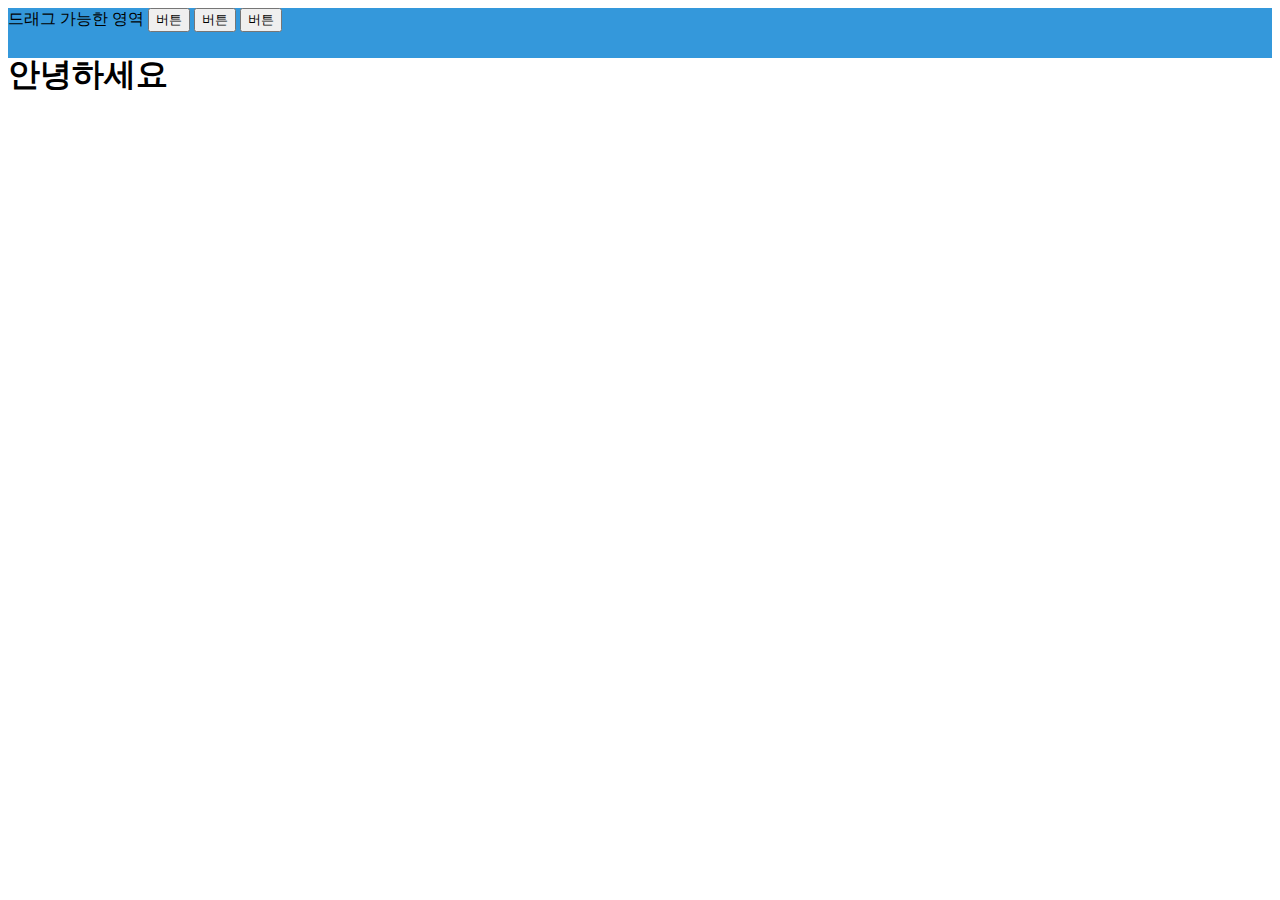
==== file/index3.html @ e4b7788a "load qwebchannel.js in python" ====
<!DOCTYPE html>
<html lang="en">
  <head>
    <meta charset="UTF-8" />
    <meta
      name="viewport"
      content="width=device-width, initial-scale=1.0"
    />
    <script>
      document.addEventListener('pyloidReady', function () {
        console.log('pyloidReady');
      });
    </script>
    <title>Test Page</title>
    <style>
      .draggable {
        width: 100%; /* 전체 너비로 확장 */
        height: 50px; /* 높이 조정 */
        background-color: #3498db;
      }
    </style>
  </head>
  <body>
    <div
      class="draggable"
      data-pyloid-drag-region
    >
      드래그 가능한 영역
      <button>버튼</button>
      <button>버튼</button>
      <button>버튼</button>

    <h1>안녕하세요</h1>
  </body>
</html>
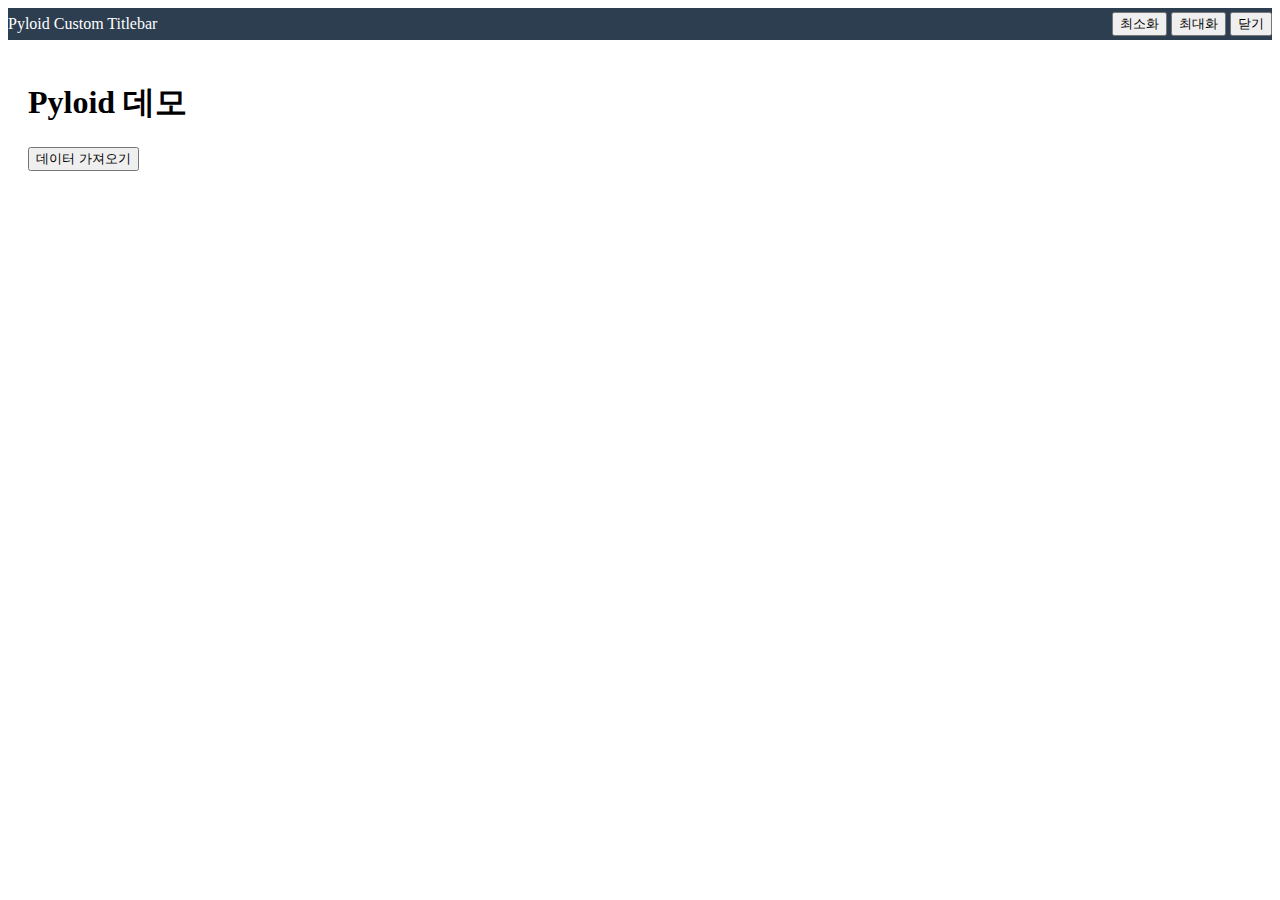
==== commit 02b5cfa4: "release: 0.22.0" ====
--- a/file/index3.html
+++ b/file/index3.html
@@ -2,34 +2,83 @@
 <html lang="en">
   <head>
     <meta charset="UTF-8" />
-    <meta
-      name="viewport"
-      content="width=device-width, initial-scale=1.0"
-    />
+    <meta name="viewport" content="width=device-width, initial-scale=1.0" />
     <script>
       document.addEventListener('pyloidReady', function () {
         console.log('pyloidReady');
+
+        // API 요청 예시
+        // fetch('https://api.example.com/data')
+        //   .then((response) => response.json())
+        //   .then((data) => {
+        //     console.log('받은 데이터:', data);
+        //   })
+        //   .catch((error) => {
+        //     console.error('에러 발생:', error);
+        //   });
       });
+
+      // 사용자 정의 함수들
+      function minimizeWindow() {
+        window.pyloid.customAPI.minimize();
+      }
+
+      function maximizeWindow() {
+        window.pyloid.customAPI.maximize();
+      }
     </script>
     <title>Test Page</title>
-    <style>
-      .draggable {
-        width: 100%; /* 전체 너비로 확장 */
-        height: 50px; /* 높이 조정 */
-        background-color: #3498db;
-      }
-    </style>
   </head>
   <body>
     <div
-      class="draggable"
+      class="title-bar"
       data-pyloid-drag-region
+      style="
+        width: 100%;
+        height: 32px;
+        background-color: #2c3e50;
+        display: flex;
+        align-items: center;
+        justify-content: space-between;
+        color: white;
+        user-select: none;
+      "
     >
-      드래그 가능한 영역
-      <button>버튼</button>
-      <button>버튼</button>
-      <button>버튼</button>
+      <div class="title">
+        <a href="/a/b/c" style="color: white; text-decoration: none"
+          >Pyloid Custom Titlebar</a
+        >
+      </div>
+      <div class="controls">
+        <button onclick="minimizeWindow()">최소화</button>
+        <button onclick="maximizeWindow()">최대화</button>
+        <button onclick="window.pyloid.customAPI.customClose()">닫기</button>
+      </div>
+    </div>
 
-    <h1>안녕하세요</h1>
+    <!-- 새로운 컨텐츠 영역 추가 -->
+    <div class="content" style="padding: 20px">
+      <h1>Pyloid 데모</h1>
+      <button onclick="fetchData()">데이터 가져오기</button>
+      <div id="result"></div>
+    </div>
+
+    <script>
+      function fetchData() {
+        fetch('https://api.example.com/data')
+          .then((response) => response.json())
+          .then((data) => {
+            document.getElementById('result').textContent = JSON.stringify(
+              data,
+              null,
+              2
+            );
+          })
+          .catch((error) => {
+            document.getElementById('result').textContent =
+              '에러 발생: ' + error.message;
+          });
+      }
+    </script>
   </body>
 </html>
